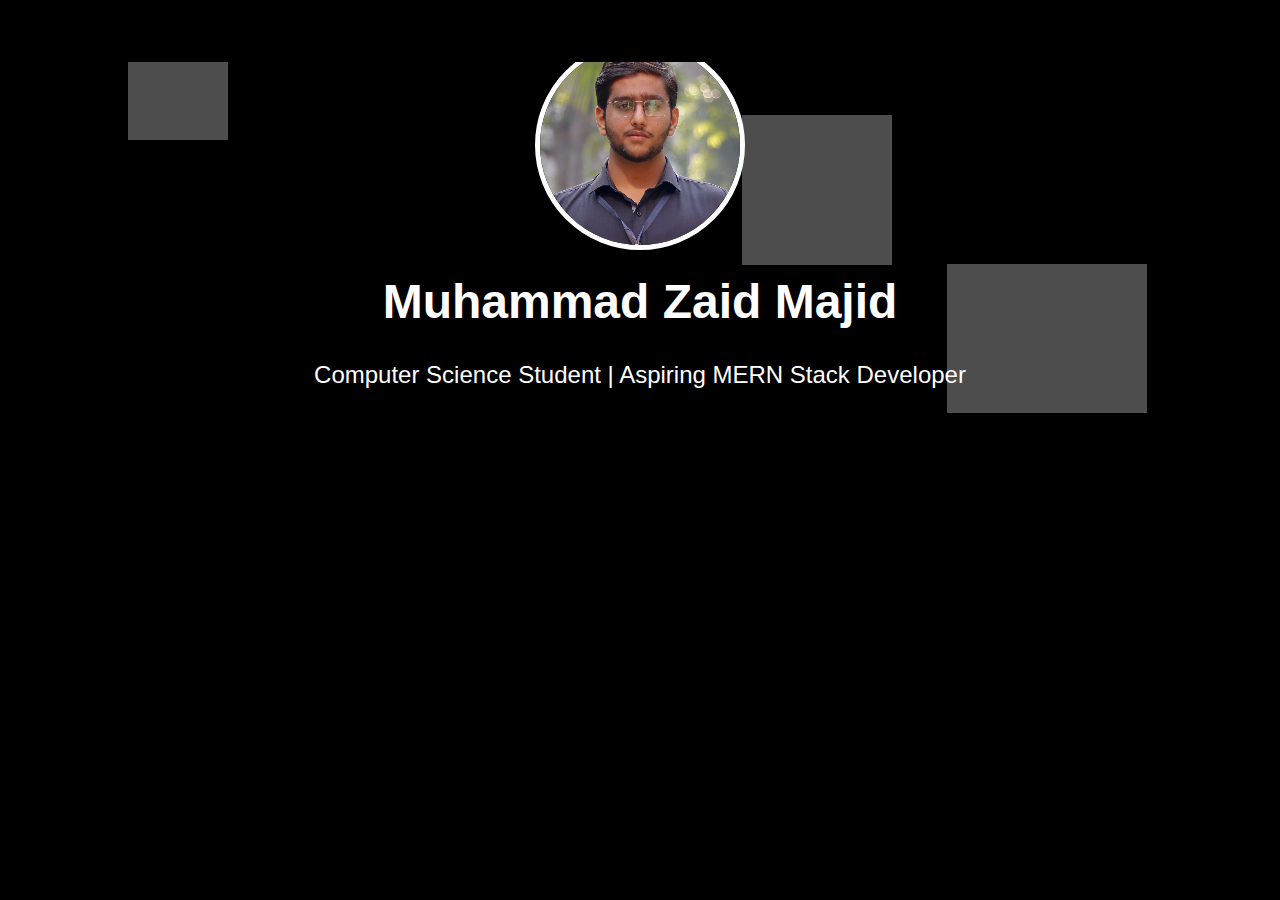
==== index.html @ 2cde0ec8 "complete portfolio" ====
<!DOCTYPE html>
<html lang="en">
<head>
    <meta charset="UTF-8">
    <meta name="viewport" content="width=device-width, initial-scale=1.0">
    <title>Muhammad Zaid Majid - Portfolio</title>
    <link rel="stylesheet" href="indexstyles.css">
    <link rel="stylesheet" href="https://cdnjs.cloudflare.com/ajax/libs/animate.css/4.1.1/animate.min.css"/>
</head>
<body>
    <header class="animate__animated animate__fadeInDown slow-animation">
        <div class="container">
            <div class="bg-square"></div>
            <div class="bg-square"></div>
            <div class="bg-square"></div>
            <img src="images/profile.png" alt="Profile Picture" class="profile-pic">
            <h1>Muhammad Zaid Majid</h1>
            <p>Computer Science Student | Aspiring MERN Stack Developer</p>
        </div>
    </header>
    <nav class="animate__animated animate__fadeInDown slow-animation">
        <ul>
            <li><a href="/other_pages/about.html">About</a></li>
            <li><a href="/other_pages/skills.html">Skills</a></li>
            <li><a href="/other_pages/projects.html">Projects</a></li>
            <li><a href="/other_pages/contact.html">Contact</a></li>
        </ul>
    </nav>
</body>
</html>
---- indexstyles.css ----
/* style.css */
body {
    font-family: Arial, sans-serif;
    margin: 0;
    padding: 0;
    box-sizing: border-box;
    background-color: #000;
    color: #fff;
    overflow-x: hidden;
    position: relative;
}

.container {
    width: 80%;
    margin: auto;
    overflow: hidden;
    position: relative;
}

header {
    text-align: center;
    padding: 40px 0;
    position: relative;
}

.profile-pic {
    width: 200px;
    height: 200px;
    border-radius: 50%;
    border: 5px solid #fff;
}

h1 {
    font-size: 3em;
    margin-top: 20px;
}

p {
    font-size: 1.5em;
    margin-top: 10px;
}

nav ul {
    padding: 0;
    list-style: none;
    background: #000;
    text-align: center;
    margin: 0;
    position: fixed;
    width: 100%;
    top: 0;
    z-index: 1000;
    display: flex;
    justify-content: center;
    animation: fadeInDown 1s;
}

nav ul li {
    display: inline;
    padding: 20px;
    opacity: 0;
    animation: fadeInUp 0.5s forwards;
}

nav ul li:nth-child(1) { animation-delay: 0.2s; }
nav ul li:nth-child(2) { animation-delay: 0.4s; }
nav ul li:nth-child(3) { animation-delay: 0.6s; }
nav ul li:nth-child(4) { animation-delay: 0.8s; }
nav ul li:nth-child(5) { animation-delay: 1s; }

nav ul li a {
    color: white;
    text-decoration: none;
    font-size: 1.2em;
    transition: color 0.3s;
}

nav ul li a:hover {
    color: #ae927c;
}

.bg-square {
    position: absolute;
    width: 100px;
    height: 100px;
    background: rgba(255, 255, 255, 0.3);  /* Increased opacity from 0.1 to 0.3 */
    animation: move 10s infinite alternate;
}

.bg-square:nth-child(2) {
    width: 150px;
    height: 150px;
    left: 60%;
    top: 20%;
    animation: move 12s infinite alternate;
}

.bg-square:nth-child(3) {
    width: 200px;
    height: 200px;
    left: 80%;
    top: 60%;
    animation: move 14s infinite alternate;
}

@keyframes move {
    0% {
        transform: translate(0, 0);
    }
    100% {
        transform: translate(50px, 50px);
    }
}

@keyframes fadeInUp {
    from {
        opacity: 0;
        transform: translateY(20px);
    }
    to {
        opacity: 1;
        transform: translateY(0);
    }
}

@keyframes fadeInDown {
    from {
        opacity: 0;
        transform: translateY(-20px);
    }
    to {
        opacity: 1;
        transform: translateY(0);
    }
}

@media (max-width: 768px) {
    .container {
        width: 90%;
    }

    .profile-pic {
        width: 150px;
        height: 150px;
    }

    h1 {
        font-size: 2.5em;
    }

    p {
        font-size: 1.2em;
    }

    nav ul li {
        padding: 15px;
    }

    nav ul li a {
        font-size: 1em;
    }
}
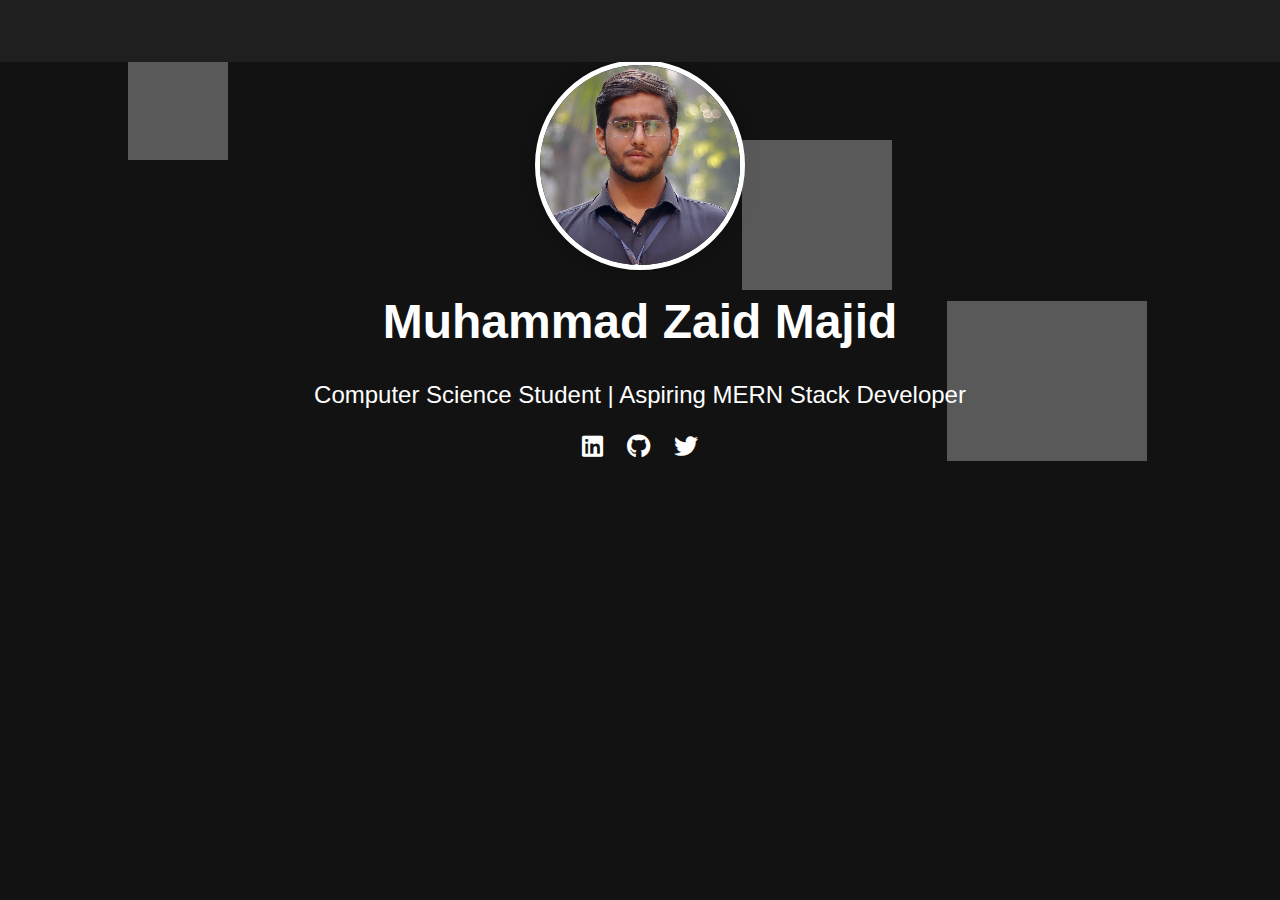
==== commit 7b9c7f25: "changes1" ====
--- a/index.html
+++ b/index.html
@@ -6,6 +6,7 @@
     <title>Muhammad Zaid Majid - Portfolio</title>
     <link rel="stylesheet" href="indexstyles.css">
     <link rel="stylesheet" href="https://cdnjs.cloudflare.com/ajax/libs/animate.css/4.1.1/animate.min.css"/>
+    <link rel="stylesheet" href="https://cdnjs.cloudflare.com/ajax/libs/font-awesome/5.15.4/css/all.min.css">
 </head>
 <body>
     <header class="animate__animated animate__fadeInDown slow-animation">
@@ -16,6 +17,11 @@
             <img src="images/profile.png" alt="Profile Picture" class="profile-pic">
             <h1>Muhammad Zaid Majid</h1>
             <p>Computer Science Student | Aspiring MERN Stack Developer</p>
+            <div class="social-icons">
+                <a href="#"><i class="fab fa-linkedin"></i></a>
+                <a href="#"><i class="fab fa-github"></i></a>
+                <a href="#"><i class="fab fa-twitter"></i></a>
+            </div>
         </div>
     </header>
     <nav class="animate__animated animate__fadeInDown slow-animation">
--- a/indexstyles.css
+++ b/indexstyles.css
@@ -1,10 +1,10 @@
 /* style.css */
 body {
-    font-family: Arial, sans-serif;
+    font-family: 'Roboto', sans-serif;
     margin: 0;
     padding: 0;
     box-sizing: border-box;
-    background-color: #000;
+    background-color: #121212;
     color: #fff;
     overflow-x: hidden;
     position: relative;
@@ -19,7 +19,7 @@
 
 header {
     text-align: center;
-    padding: 40px 0;
+    padding: 60px 0;
     position: relative;
 }
 
@@ -28,6 +28,7 @@
     height: 200px;
     border-radius: 50%;
     border: 5px solid #fff;
+    box-shadow: 0 0 15px rgba(0, 0, 0, 0.3);
 }
 
 h1 {
@@ -40,10 +41,25 @@
     margin-top: 10px;
 }
 
+.social-icons {
+    margin-top: 20px;
+}
+
+.social-icons a {
+    color: #fff;
+    margin: 0 10px;
+    font-size: 1.5em;
+    transition: color 0.3s;
+}
+
+.social-icons a:hover {
+    color: #ae927c;
+}
+
 nav ul {
     padding: 0;
     list-style: none;
-    background: #000;
+    background: #1f1f1f;
     text-align: center;
     margin: 0;
     position: fixed;
@@ -66,7 +82,6 @@
 nav ul li:nth-child(2) { animation-delay: 0.4s; }
 nav ul li:nth-child(3) { animation-delay: 0.6s; }
 nav ul li:nth-child(4) { animation-delay: 0.8s; }
-nav ul li:nth-child(5) { animation-delay: 1s; }
 
 nav ul li a {
     color: white;
@@ -83,7 +98,7 @@
     position: absolute;
     width: 100px;
     height: 100px;
-    background: rgba(255, 255, 255, 0.3);  /* Increased opacity from 0.1 to 0.3 */
+    background: rgba(255, 255, 255, 0.3);
     animation: move 10s infinite alternate;
 }
 
@@ -159,4 +174,4 @@
     nav ul li a {
         font-size: 1em;
     }
-}+}
